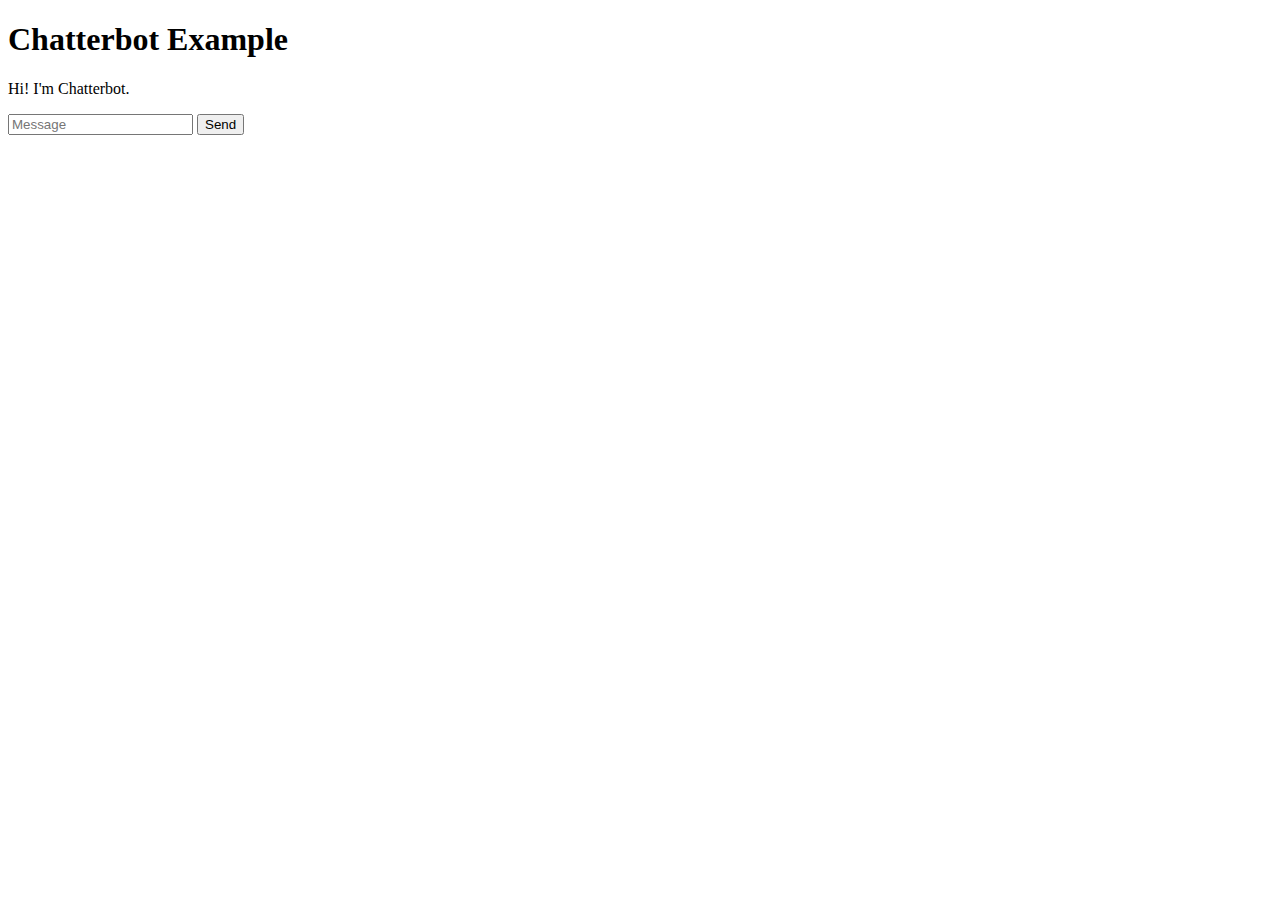
==== web_prototype/templates/index.html @ 13404215 "Update index.html" ====
<!DOCTYPE html>
<html>

<head>
   <link rel="stylesheet" type="text/css" href="/static/style.css">
  <script src="https://ajax.googleapis.com/ajax/libs/jquery/3.2.1/jquery.min.js"></script>
</head>

<body>
  <h1>Chatterbot Example</h1>
  <div id="chat">
    <div id="chatbox">
      <p class="botText"><span>Hi! I'm Chatterbot.</span></p>
    </div>
    <div id="userInput">
      <input id="textInput" type="text" name="msg" placeholder="Message">
      <input id="buttonInput" type="submit" value="Send">
    </div>
    <script>

       //create a message wrapper to connect easily every QA with a button
      function createMessageWrapper() {
        var wrapper = document.createElement('div');
        wrapper.className = 'wrapper'
        return wrapper;
      }
       
      //create a <span> element inside a <p> element and apende the given text(response)
      function createText(rawText, className) {
        var text = document.createElement('p');
        text.className = className;
        
        var textSpan = document.createElement('span');
        textSpan.innerText = rawText;

        $(text).append(textSpan);
        return text;
      }
      
      // What to do when the user click report button. Take userText and botText and send them to python           
      function onBadBtnClick() {
        var parent = $(this).parent('.wrapper');
        var userText = parent.find('.userText').text();
        var botText = parent.find('.botText').text();

        $.get("/bad", {userText: userText,botText: botText}).done(function (data) {

        });
      }
      
      // After user input , it creates a  div element to append the input as well as the response
      // the respone is taken from $.get("/get", { msg: rawText }).done(function (data) through python
      function getBotResponse() {
        //takes input from the user      
        var rawText = $("#textInput").val();

        var wrapper = createMessageWrapper();

        var userText = createText(rawText, 'userText')

        $(wrapper).append($(userText));

        $("#textInput").val("");
        $("#chatbox").append($(wrapper));

        document.getElementById('userInput').scrollIntoView({ block: 'start', behavior: 'smooth' });

        $.get("/get", { msg: rawText }).done(function (data) {
          var botText = createText(data, 'botText')

          $(wrapper).append($(botText));
            
          // Create the report button inside the div element
          var badBtn = document.createElement('button')
          badBtn.className = 'bad';
          badBtn.innerText = 'report';
          $(badBtn).click(onBadBtnClick)
          $(badBtn).click(function(){
            var resetBtn = document.getElementById(this.id);
            resetBtn.disabled = "disabled";
          });
          $(wrapper).append($(badBtn));

          document.getElementById('userInput').scrollIntoView({ block: 'start', behavior: 'smooth' });
        });

      }

      $("#textInput").keypress(function (e) {
        if (e.which == 13) {
          getBotResponse();
        }
      });
      $("#buttonInput").click(function () {
        getBotResponse();
      })
       
    </script>
  </div>
</body>

</html>
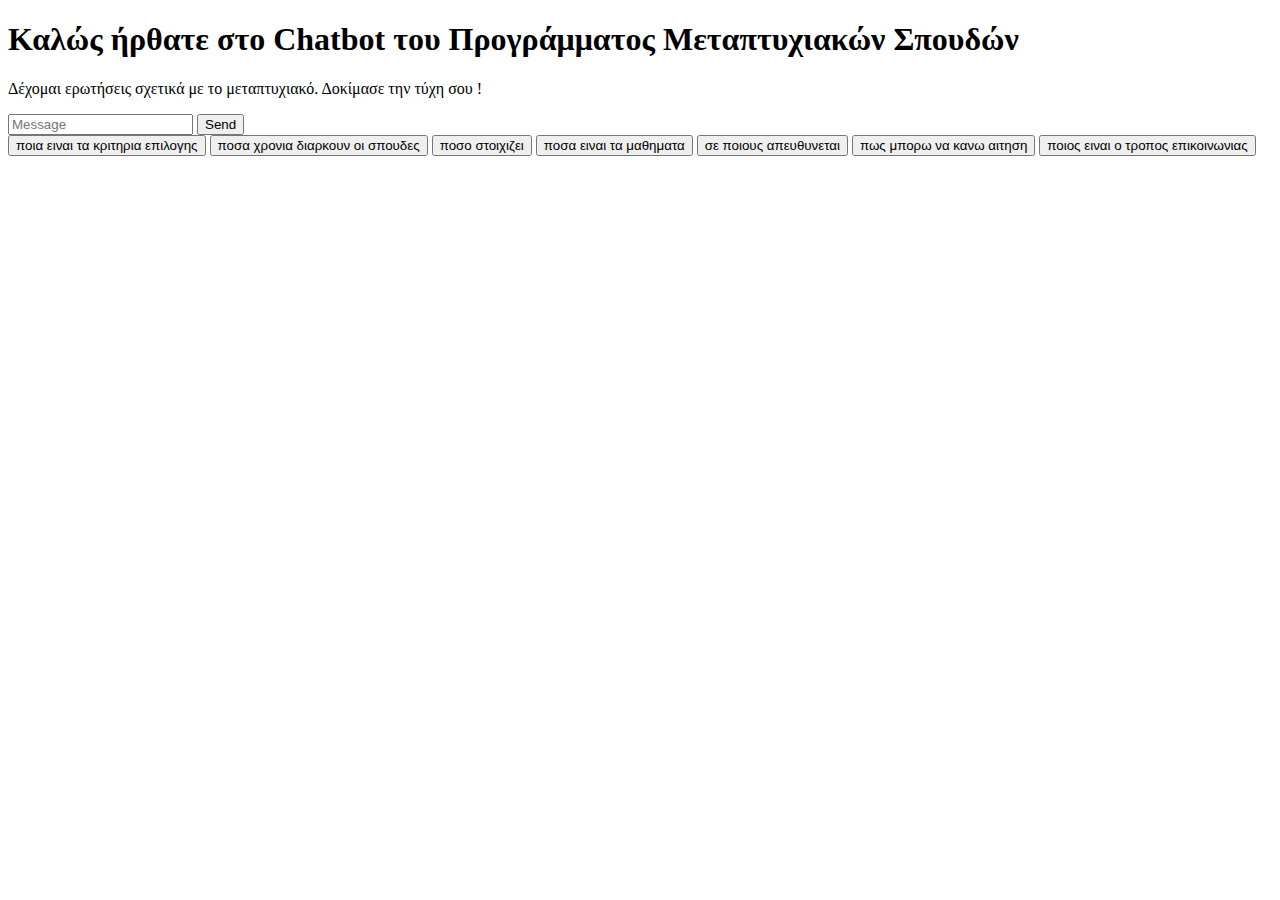
==== commit c8ed5839: "a" ====
--- a/web_prototype/templates/index.html
+++ b/web_prototype/templates/index.html
@@ -1,35 +1,45 @@
 <!DOCTYPE html>
+<link rel="stylesheet" href="https://cdnjs.cloudflare.com/ajax/libs/font-awesome/4.7.0/css/font-awesome.min.css">
 <html>
 
 <head>
-   <link rel="stylesheet" type="text/css" href="/static/style.css">
-  <script src="https://ajax.googleapis.com/ajax/libs/jquery/3.2.1/jquery.min.js"></script>
+ <link rel="stylesheet" type="text/css" href="/static/style.css">
+ <script src="https://ajax.googleapis.com/ajax/libs/jquery/3.2.1/jquery.min.js"></script>
 </head>
 
 <body>
-  <h1>Chatterbot Example</h1>
+  <h1>Καλώς ήρθατε στο Chatbot του Προγράμματος Μεταπτυχιακών Σπουδών</h1>
   <div id="chat">
     <div id="chatbox">
-      <p class="botText"><span>Hi! I'm Chatterbot.</span></p>
+      <p class="botText"><span>Δέχομαι ερωτήσεις σχετικά με το μεταπτυχιακό. Δοκίμασε την τύχη σου !</span></p>
     </div>
     <div id="userInput">
-      <input id="textInput" type="text" name="msg" placeholder="Message">
+      <input id="textInput" onsubmit="return validateForm()" type="text" name="msg" placeholder="Message">
       <input id="buttonInput" type="submit" value="Send">
     </div>
+    <div class="fixed questions">
+      <button class="favorite styled" type="submit" value="Send" id="question1">ποια ειναι τα κριτηρια επιλογης</button>
+      <button class="favorite styled" type="submit" value="Send" id="question2">ποσα χρονια διαρκουν οι σπουδες</button>
+      <button class="favorite styled" type="submit" value="Send" id="question3">ποσο στοιχιζει</button>
+      <button class="favorite styled" type="submit" value="Send" id="question4">ποσα ειναι τα μαθηματα</button>
+      <button class="favorite styled" type="submit" value="Send" id="question5">σε ποιους απευθυνεται</button>
+      <button class="favorite styled" type="submit" value="Send" id="question6">πως μπορω να κανω αιτηση</button>
+      <button class="favorite styled" type="submit" value="Send" id="question7">ποιος ειναι ο τροπος επικοινωνιας</button>
+    </div>
     <script>
 
-       //create a message wrapper to connect easily every QA with a button
+      //create a message wrapper to connect easily every QA with a button
       function createMessageWrapper() {
         var wrapper = document.createElement('div');
         wrapper.className = 'wrapper'
         return wrapper;
       }
-       
+
       //create a <span> element inside a <p> element and apende the given text(response)
       function createText(rawText, className) {
         var text = document.createElement('p');
         text.className = className;
-        
+
         var textSpan = document.createElement('span');
         textSpan.innerText = rawText;
 
@@ -37,23 +47,120 @@
         return text;
       }
       
-      // What to do when the user click report button. Take userText and botText and send them to python           
+      //A function to detect and return a link "http:...." inside a text 
+      //To do this we use regular expresion      
+      function urlify(text) {
+        var urlRegex = /(https?:\/\/[^\s]+)/g;
+        var url = text.match(urlRegex);
+        return url;
+      }
+
+
+      // What to do when the user evaluate the answer with 1 or 2 stars . Take userText and botText and send them to python           
       function onBadBtnClick() {
-        var parent = $(this).parent('.wrapper');
+        var parent1 = $(this).parent('.rating');
+        var parent = $(parent1).parent('.wrapper');
         var userText = parent.find('.userText').text();
         var botText = parent.find('.botText').text();
 
-        $.get("/bad", {userText: userText,botText: botText}).done(function (data) {
+        $.get("/badResponse", {userText: userText,botText: botText}).done(function (data) {
 
         });
       }
-      
+          /* a function that get the feedback from the user(star evaluation 3 stars) and send data to python in order to create the json file */
+          function changeClassName1() {
+            var parent1 = $(this).parent('.rating');
+            var parent = $(parent1).parent('.wrapper');
+            var userText = parent.find('.userText').text();
+            var botText = parent.find('.botText').text();
+
+            var t3 = $(parent1).find('span[data-star="3"]');
+            var t2 = $(parent1).find('span[data-star="2"]');
+            var t1 = $(parent1).find('span[data-star="1"]');
+            $(t1).toggleClass('checked')
+            $(t2).toggleClass('checked')
+            $(t3).toggleClass('checked')
+            // $(t3).attr('id','star checked')
+            // $(t2).attr('id','star checked')
+            // $(t1).attr('id','star checked')
+
+            $(t1).unbind("click");
+            $(t2).unbind("click");
+            $(t3).unbind("click");
+            var x =$(parent1).find('span[class="fa fa-star checked"]');
+            $(x).attr('data-star', '0');
+                        
+            $.get("/userFeedback", {userText: userText,botText: botText,userFeed: '3',}).done(function (data) {
+
+            });            
+
+          }
+         /* a function that get the feedback from the user(star evaluation 2 stars) and send data to python in order to create the json file */
+
+          function changeClassName2() {
+            var parent1 = $(this).parent('.rating');
+            var parent = $(parent1).parent('.wrapper');
+            var userText = parent.find('.userText').text();
+            var botText = parent.find('.botText').text();
+
+            var t3 = $(parent1).find('span[data-star="3"]');
+            var t2 = $(parent1).find('span[data-star="2"]');
+            var t1 = $(parent1).find('span[data-star="1"]');
+        
+            $(t1).toggleClass('checked')
+            $(t2).toggleClass('checked')
+            // $(t3).attr('id','star checked')
+            // $(t2).attr('id','star checked')
+            // $(t1).attr('id','star checked')
+            $(t1).unbind("click");
+            $(t2).unbind("click");
+            $(t3).unbind("click");
+            var x =$(parent1).find('span[class="fa fa-star checked"]');
+            $(x).attr('data-star', '0');
+            var y =$(parent1).find('span[class="fa fa-star"]');
+            $(y).attr('data-star', '0');
+            $.get("/userFeedback", {userText: userText,botText: botText,userFeed: '2',}).done(function (data) {
+
+            });
+          }
+
+          /* a function that get the feedback from the user(star evaluation 1 star) and send data to python in order to create the json file */
+          function changeClassName3() {
+            var parent1 = $(this).parent('.rating');
+            var parent = $(parent1).parent('.wrapper');
+            var userText = parent.find('.userText').text();
+            var botText = parent.find('.botText').text();
+
+            var t3 = $(parent1).find('span[data-star="3"]');
+            var t2 = $(parent1).find('span[data-star="2"]');
+            var t1 = $(parent1).find('span[data-star="1"]');
+            
+            $(t1).toggleClass('checked')
+            // $(t3).attr('id','star checked')
+            // $(t2).attr('id','star checked')
+            // $(t1).attr('id','star checked')
+            $(t1).unbind("click");
+            $(t2).unbind("click");
+            $(t3).unbind("click");
+            var x =$(parent1).find('span[class="fa fa-star checked"]');
+            $(x).attr('data-star', '0');
+            var y =$(parent1).find('span[class="fa fa-star"]');
+            $(y).attr('data-star', '0');
+            $.get("/userFeedback", {userText: userText,botText: botText,userFeed: '1',}).done(function (data) {
+
+            });
+          }
       // After user input , it creates a  div element to append the input as well as the response
       // the respone is taken from $.get("/get", { msg: rawText }).done(function (data) through python
       function getBotResponse() {
         //takes input from the user      
-        var rawText = $("#textInput").val();
-
+        var rawText1 = $("#textInput").val();
+        if (rawText1 == "") {
+          alert("Πρέπει να κάνεις μία ερώτηση");
+          return false;
+        }
+        // Remove accents/diacritics in the string in JavaScript
+        var rawText = rawText1.normalize('NFD').replace(/[\u0300-\u036f]/g, "")
         var wrapper = createMessageWrapper();
 
         var userText = createText(rawText, 'userText')
@@ -65,38 +172,183 @@
 
         document.getElementById('userInput').scrollIntoView({ block: 'start', behavior: 'smooth' });
 
-        $.get("/get", { msg: rawText }).done(function (data) {
-          var botText = createText(data, 'botText')
+        $.get("/getResponse", { msg: rawText }).done(function (data) {
+          var myLink = urlify(String(data));
+          var botText = createText(data, 'botText');
+          
+          if (myLink!=null) {
+            var myText = $(botText).find('span').text();
+            var res = myText.replace(String(myLink), " ");
+            console.log(res);
+            $(botText).find('span').text(res);
+            var textLink = document.createElement('a');
+            $(textLink).attr('href', myLink); 
+            $(textLink).attr('class','link'); 
+            $(textLink).attr('target','_blank');
+            $(textLink).text("ΕΔΩ");
+            $($(botText)).append($(textLink));
+          }
 
           $(wrapper).append($(botText));
-            
-          // Create the report button inside the div element
-          var badBtn = document.createElement('button')
-          badBtn.className = 'bad';
-          badBtn.innerText = 'report';
-          $(badBtn).click(onBadBtnClick)
-          $(badBtn).click(function(){
-            var resetBtn = document.getElementById(this.id);
-            resetBtn.disabled = "disabled";
-          });
-          $(wrapper).append($(badBtn));
+          var sky = document.createElement('div');
+          $(sky).addClass('rating');
+          $(sky).attr('id', 'sky');
+
+
+
+          var star = document.createElement('span');
+          var star1 = document.createElement('span');
+          var star2 = document.createElement('span');
+
+
+          $(star).addClass('fa fa-star');
+          $(star1).addClass('fa fa-star');
+          $(star2).addClass('fa fa-star');
+          // $(star2).attr('id','star');
+          // $(star1).attr('id','star');
+          // $(star).attr('id','star');
+          star.setAttribute('data-star', '3');
+          star1.setAttribute('data-star', '2');
+          star2.setAttribute('data-star', '1');
+
+          $(star).click(changeClassName1)
+          $(star1).click(onBadBtnClick)
+          $(star1).click(changeClassName2)
+          $(star2).click(onBadBtnClick)
+          $(star2).click(changeClassName3)
+
+          $(sky).append($(star));
+          $(sky).append($(star1));
+          $(sky).append($(star2));
+
+          $(wrapper).append($(sky));
 
           document.getElementById('userInput').scrollIntoView({ block: 'start', behavior: 'smooth' });
         });
 
       }
-
-      $("#textInput").keypress(function (e) {
-        if (e.which == 13) {
-          getBotResponse();
-        }
-      });
-      $("#buttonInput").click(function () {
-        getBotResponse();
-      })
-       
-    </script>
-  </div>
+      // same function aw the previous but with a given string argument
+      function getQuestion(x) {
+      
+        var rawText = x;
+        var wrapper = createMessageWrapper();
+
+        var userText = createText(rawText, 'userText')
+
+        $(wrapper).append($(userText));
+
+        $("#textInput").val("");
+        $("#chatbox").append($(wrapper));
+
+        document.getElementById('userInput').scrollIntoView({ block: 'start', behavior: 'smooth' });
+
+        $.get("/getResponse", { msg: rawText }).done(function (data) {
+          var myLink = urlify(String(data));
+          var botText = createText(data, 'botText');
+          
+          if (myLink!=null) {
+            var myText = $(botText).find('span').text();
+            var res = myText.replace(String(myLink), " ");
+            console.log(res);
+            $(botText).find('span').text(res);
+            var textLink = document.createElement('a');
+            $(textLink).attr('href', myLink); 
+            $(textLink).attr('class','link'); 
+            $(textLink).attr('target',"_blank"); 
+
+            $(textLink).text("ΕΔΩ");
+            $($(botText)).append($(textLink));
+          }
+
+          $(wrapper).append($(botText));
+          var sky = document.createElement('div');
+          $(sky).addClass('rating');
+          $(sky).attr('id', 'sky');
+
+          var star = document.createElement('span');
+          var star1 = document.createElement('span');
+          var star2 = document.createElement('span');
+
+          $(star).addClass('fa fa-star');
+          $(star1).addClass('fa fa-star');
+          $(star2).addClass('fa fa-star');
+          // $(star2).attr('id','star');
+          // $(star1).attr('id','star');
+          // $(star).attr('id','star');
+          star.setAttribute('data-star', '3');
+          star1.setAttribute('data-star', '2');
+          star2.setAttribute('data-star', '1');
+
+          $(star).click(changeClassName1)
+          $(star1).click(onBadBtnClick)
+          $(star1).click(changeClassName2)
+          $(star2).click(onBadBtnClick)
+          $(star2).click(changeClassName3)
+
+          $(sky).append($(star));
+          $(sky).append($(star1));
+          $(sky).append($(star2));
+
+          $(wrapper).append($(sky));
+
+          document.getElementById('userInput').scrollIntoView({ block: 'start', behavior: 'smooth' });
+        });
+
+      }
+
+$("#textInput").keypress(function (e) {
+  if (e.which == 13) {
+    getBotResponse();
+  }
+});
+$("#buttonInput").click(function () {
+  getBotResponse();
+});
+
+$("#question1").click(function () {
+  var elem = document.getElementById("question1");
+  var x = $(elem).text();
+  getQuestion(x);
+  
+});
+$("#question2").click(function () {
+  var elem = document.getElementById("question2");
+  var x = $(elem).text();
+  getQuestion(x);
+  
+});
+$("#question3").click(function () {
+  var elem = document.getElementById("question3");
+  var x = $(elem).text();
+  getQuestion(x);
+  
+});
+$("#question4").click(function () {
+  var elem = document.getElementById("question4");
+  var x = $(elem).text();
+  getQuestion(x);
+  
+});
+$("#question5").click(function () {
+  var elem = document.getElementById("question5");
+  var x = $(elem).text();
+  getQuestion(x);
+  
+});
+$("#question6").click(function () {
+  var elem = document.getElementById("question6");
+  var x = $(elem).text();
+  getQuestion(x);
+  
+});
+$("#question7").click(function () {
+  var elem = document.getElementById("question7");
+  var x = $(elem).text();
+  getQuestion(x);
+  
+});
+</script>
+</div>
 </body>
 
 </html>
